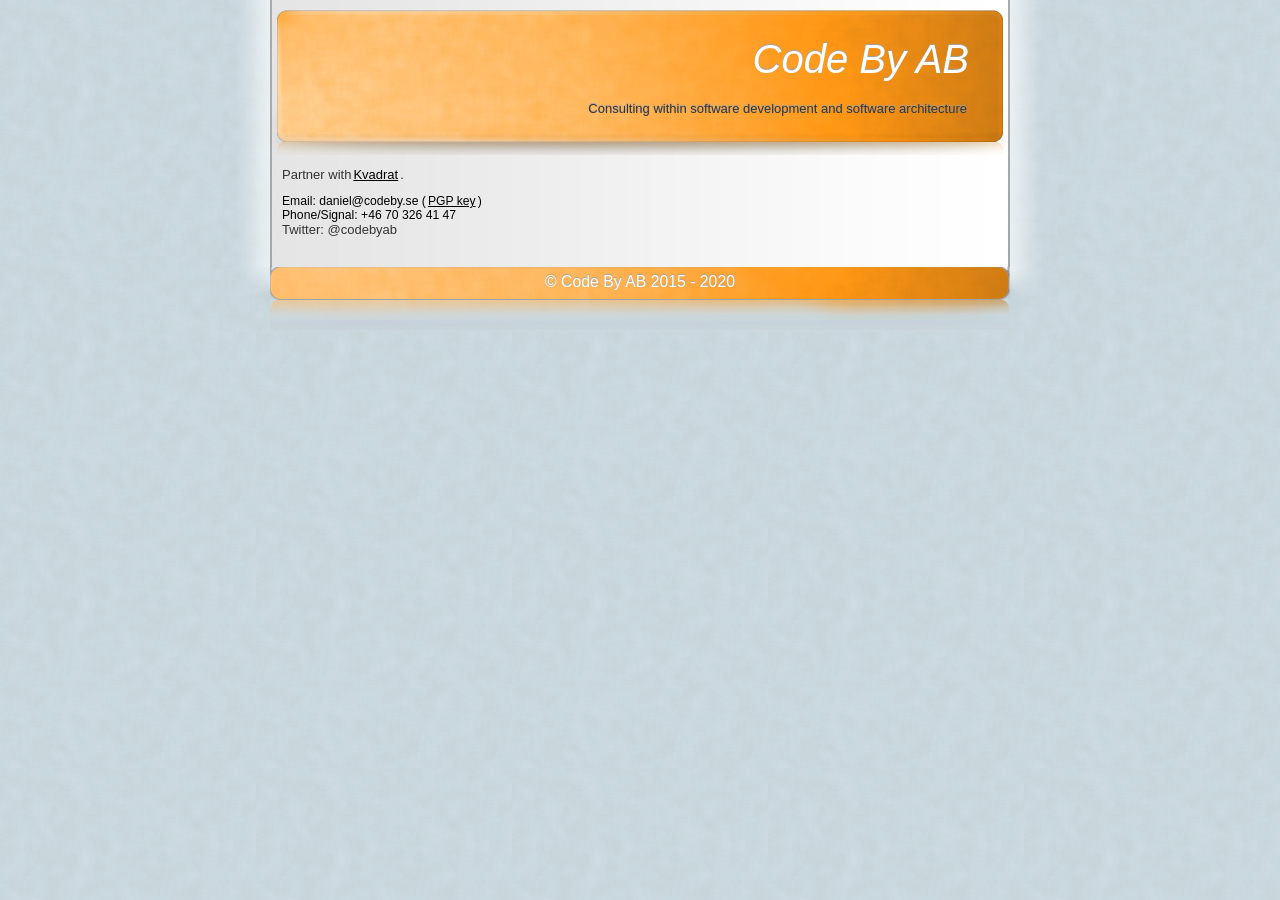
==== index.html @ 269ff319 "Initialize website for CodeBy AB" ====
<!DOCTYPE html>
<html xmlns="http://www.w3.org/1999/xhtml" xml:lang="en" lang="en">
	<head>
		<meta charset="utf-8" />
		<meta http-equiv="X-UA-Compatible" content="IE=edge" />
				<title>Home | Code By AB | Code by AB</title>
		<meta name="author" content="Code by AB" />
		<meta name="robots" content="all" />
		<meta name="generator" content="Sandvox 2.10.8" />
		<meta name="viewport" content="width=740" />
		<link rel="shortcut icon" type="image/x-icon" href="favicon.ico" />
		<link rel="canonical" href="https://www.codeby.se/" />
		
		<link rel="stylesheet" type="text/css" href="sandvox_ThisModernLife/main.css" title="This Modern Life" /><!--[if lt IE 6]>
		<link rel="stylesheet" type="text/css" href="sandvox_ThisModernLife/ie.css" /><![endif]-->
		<!--
		Photo credits for this website's design: <https://www.codeby.se/sandvox_ThisModernLife/Credits.rtf>
		Licensing for this website's design:     <https://www.codeby.se/sandvox_ThisModernLife/License.rtf>
		-->
		
	</head>
	<body class="sandvox no-page-title no-sidebar no-custom-banner home-page no-IR" id="www_codeby_se" >
				<div id="page-container">
			<div id="page">
				<div id="page-top" class="no-logo has-title has-tagline">
					<div id="title">
						<h1 class="title"><span class="in"><span style="font-size: 40px; font-family: Arial;"><em>Code By AB</em></span></span></h1>
						<p id="tagline"><span class="in"><span style="color: rgb(51, 51, 51); font-family: Helvetica, Arial, sans-serif; font-size: 13px;">Consulting within software development and software architecture</span><br /></span></p>
					</div><!-- title -->
					<div id="sitemenu-container">
						
					</div> <!-- sitemenu-container -->
				</div> <!-- page-top -->
				<div class="clear below-page-top"></div>
				<div id="page-content" class="">
					<div id="main">
						<div id="main-top"></div>
						<div id="main-content">
							<div class="article">
								<div class="article-content">
									<div class="RichTextElement">
										<div><p><span style="color: rgb(51, 51, 51); font-family: Helvetica, Arial, sans-serif; font-size: 13px;">Partner with<a href="http://www.kvadrat.se/" target="_blank">Kvadrat</a>.  </span></p><p><span style="font-size: 1em;">Email: daniel@codeby.se (<a href="https://www.codeby.se/502f4fa003332517decd4441a3f.asc" target="_blank">PGP key</a>)<br />Phone/Signal: +46 70 326 41 47<br /></span><span style="color: rgb(51, 51, 51); font-family: Helvetica, Arial, sans-serif; font-size: 13px;">Twitter: @codebyab</span><span style="font-size: 1em;"><br /></span></p>
											</div>
									</div>
								</div> <!-- /article-content -->
								<div class="article-info">
								</div> <!-- /article-info -->
							</div> <!-- /article -->
						</div> <!-- main-content -->
						<div id="main-bottom"></div>
					</div> <!-- main -->
				</div> <!-- content -->
				<div class="clear below-content"></div>
				<div id="page-bottom">
					<div id="page-bottom-contents">
						<div>© Code By AB 2015 - 2020</div>
						<div class="hidden"> <a rel="nofollow" href="#title">[Back To Top]</a></div>
					</div>
				</div> <!-- page-bottom -->
			</div> <!-- container -->
			<div id="extraDiv1"><span></span></div><div id="extraDiv2"><span></span></div><div id="extraDiv3"><span></span></div><div id="extraDiv4"><span></span></div><div id="extraDiv5"><span></span></div><div id="extraDiv6"><span></span></div>
		</div> <!-- specific body type -->
		<script src="//ajax.aspnetcdn.com/ajax/jQuery/jquery-1.9.1.min.js"></script>
		<script>
		if (typeof jQuery === 'undefined') document.write('<scr'+'ipt src="_Resources/jquery-1.9.1.min.js"></scr'+'ipt>');
		</script>
		
		
	</body>
</html>
---- sandvox_ThisModernLife/main.css ----
@charset "UTF-8";

/*
   css Copyright © 2005-2012 Karelia Software. All rights reserved.
   css released under Creative Commons License  - http://creativecommons.org/licenses/by-sa/2.5/
   All associated graphics belong to their respective owners and are licensed separately.
*/

/* IE7 hacks */

*:first-child+html .gridItem img {
	position:relative;
	top:0px;
}

*:first-child+html .gridItem h3 {
	position:relative;
	top:0px;
}

/* Navigation arrows */
div.text-navigation { text-align:center; margin-bottom:1em;}
div.text-navigation div { display:inline; margin:0px 0.5em; }
.collection-navigation .disabled-navigation { text-indent:-5000px; }

/* 2.0 wrap compatibility. 2.0-compatible designs can further adjust these if they need */
.wide { display:block; }

.narrow.left {   /* Some designs won't respect without !important */
    float:left!important;
    clear:left!important;
}
.narrow.right {
    float:right!important;
    clear:right!important;
}

.wide.left   .graphic, img.wide.left,   .wide.left video,   .wide.left audio   { display:block; margin-left:0px; margin-right:auto; }
.wide.center .graphic, img.wide.center, .wide.center video, .wide.center audio { display:block; margin-left:auto; margin-right:auto; }
.wide.right  .graphic, img.wide.right,  .wide.right video,  .wide.right audio  { display:block; margin-left:auto; margin-right:0px; }


.ImageElement.left, .AudioElement.left { text-align:left; }
.ImageElement.center, .AudioElement.center { text-align:center; }
.ImageElement.right, .AudioElement.right { text-align:right; }

/* Captions should align themselves with the graphic */
.graphic-container.left .caption { text-align:left; }
.graphic-container.center .caption { text-align:center; }
.graphic-container.right .caption { text-align:right; }

/* Inline iframes need to display as a block to layout right */
.graphic iframe { display:block; }

/* Pagelet photo grids should be generally be auto width (some 1.x designs hardcoded an exact width) */
.pagelet .photogrid-index { width:auto; }

/* For content like amazon which forces white background. Design SHOULD set color for A tag and text color. */
.whiteBackground
{
	background-color:white;
}

.article-info
{
	margin-bottom:1em;
}

/* Firefox reduce dotted lines on links */
.photo-navigation a:focus, .replaced a:focus {overflow:hidden;}

/* Disqus correction to prevent overflow scroll bars in some designs */
#dsq-content { overflow:hidden; }
#dsq-content .dsq-auth-header { width: auto!important; }
#dsq-content .dsq-by { margin: 4px 6px 0px 0px; }
#dsq-content .dsq-by a, #dsq-content .dsq-by a:hover { border: 0px none; }
#dsq-content h3 { margin:0px; }

/* Site menus. Don't wrap the top level items, and wrap sub-menu items normaly. */
#sitemenu-content ul li span.in { white-space:nowrap;}
* html #sitemenu-content ul li span.in {white-space: normal}
*:first-child+html #sitemenu-content ul li span.in {white-space: normal}
#sitemenu-content ul ul li span.in {white-space: normal}
#sitemenu-content span.in { position: relative; }

body { word-wrap:break-word; }

/* Make sure scaled-down images look good in IE */
img { -ms-interpolation-mode: bicubic; }

/* 
   css Copyright © 2005-2012 Karelia Software. All rights reserved.
   css released under Creative Commons License 
        - http://creativecommons.org/licenses/by-sa/2.5/ 
   All associated graphics belong to their respective owners 
        and are licensed separately. 
*/

a img { border: none; }

 /* General styles  */

.clear {
	clear: both;
	height: 0;
}

.hidden {
    display:none;
}

/* Images embedded in text.  "narrow" are 200 pixels wide or smaller. */
.narrow {
	display: block;
 	clear:right;
    float: right;
}
img.wide {
	display: block;
 	clear:both;
	display: block;
}

/* Block Level formatting, more or less in descending order */

html {
	background: rgb(255, 179, 79) url(blue_bkgd.jpg);
}

body {
	font-size: 76%;
	margin: 0;
	background: url(extra_bkgd.jpg) center repeat-y;
	font-family:Verdana, Helvetica, Arial, sans-serif;
}

/* special fonts for headings */
h1, h2, h3, h4, h5, h6, #title p, #sitemenu-content li, #page-bottom p, .caption  {
	font-family:"Gill Sans", Verdana, Helvetica, Arial, sans-serif;
}

h5, h6 {
	font-size: 100%;
}

#page {
    margin: auto;
    width: 740px;
    background: white url(background.jpg) repeat-y;
}

body.no-sidebar #page {
    background: white url(background_no_sidebar.jpg) repeat-y;
}

#page-top {
    margin:0;
}

#title {
    /*Here we expand the title so we can
    have the nice rounded top with drop shadow,
    then use padding to move the content back */
    padding-top: 15px;
    padding-left: 15px;
    padding-right: 15px;
    /* limit the height to the size of the background image */
    max-height: 257px;
    overflow: hidden;
}

h1 {
    font-size: 3.3em;
    font-weight:normal;
    text-align: right;
    color: white;
    margin: 22px 24px 15px 210px;
    display: block;
    text-shadow: 0px -1px 1px rgb(161, 161, 161);
}

body.home-page h1  {
    margin: 22px 26px 15px 212px;	
}

h1.replaced { 
	background-position:top right;
	text-align:left;
}

h1.TurnOffReplace {
	text-align:right!important;
	font-size:1.5em;
}

/* IE Hack */

/* Hides from IE5-mac \*/
* html h1 {
    height: 1%;
}
/* End hide from IE5-mac */

h1 a {
    text-decoration:none;
    color: white;
}

h1 a:hover, h1 a:focus, h1 a:active {
    border-bottom: 1px solid white;
}

h1.replaced a, h1.replaced a:hover, h1.replaced a:focus, h1.replaced a:active {
	border:0px none!important;
	background:transparent !important;
	padding:0px!important;
}

#title img {
    float: left;
    margin: 3px;
    margin-right: 10px;
    margin-bottom: 6px;
}

#title p {
    font-size: 1.4em;
    text-align: right;
    margin: 10px 28px 14px 10px;
    color: white;
    text-shadow: 0px -1px 1px rgb(161, 161, 161);
}

/* IE Hack */

/* Hides from IE5-mac \*/
* html #title p {
    height: 1%;
}
/* End hide from IE5-mac */

#sitemenu-container {
    clear: both;
    padding:0px;
    padding-top: 23px;
}

#sitemenu {
    background: url(sitemenu-top.jpeg) no-repeat top;
    font-size: 1.1em;
    clear: both;
    padding: 0px;
    margin: 0px;
 	margin-top: -12px;
}

#sitemenu-content ul {
    background: url(sitemenu-bottom.jpeg) no-repeat bottom;
    text-align: left;
    padding: 6px 18px 20px 13px;
    line-height: 1.5em;
    width:709px;
}

*:first-child+html #sitemenu-content ul {
	margin:8px 0px 0px 0px;
}


/* Hides from IE5-mac \*/
* html #sitemenu-container {
	padding-top:16px;
}

* html #sitemenu {
	margin:0px;
}

* html #sitemenu-content ul {
    margin:0px;
}
/* End hide from IE5-mac */

#sitemenu-content li {
    margin: 0px;
	padding: 0px 5px;
    display: inline;
    margin-top: 1px;
}

#sitemenu-content ul li ul {
	background: url(background.jpg) repeat-y -230px top;
}

#sitemenu-content a,
#sitemenu-content a:hover,
#sitemenu-content a:focus,
#sitemenu-content a:active  {
	padding: 0;
	border: 0px none;
    text-shadow: 0px 1px 1px white;
}

#sitemenu-content .currentPage > span.in {
    text-shadow: 0px -1px 1px rgb(161, 161, 161);
}

#sitemenu-content span.in {
    text-decoration: none;
    color: black;
    padding: 2px;
}

#sitemenu-content li.currentPage span.in, 
#sitemenu-content li.currentParent > a > span.in,
#sitemenu-content li.currentParent > span.in,
#sitemenu-content a:hover span.in, 
#sitemenu-content a:focus span.in, 
#sitemenu-content a:active span.in,
#sitemenu-content .selected span.in {
    color: white;
    padding: 1px;    
}

#sitemenu-content ul li ul li span.in {
	padding: 2px 10px 1px 8px;
}

#sitemenu-content ul li ul li span.in,
#sitemenu-content ul li ul li a:focus span.in,
#sitemenu-content ul li ul li a:hover span.in,
#sitemenu-content ul li ul li a:active span.in,
#sitemenu-content ul li.currentPage ul li span.in,
#sitemenu-content ul li ul li.currentPage span.in,
#sitemenu-content ul li ul li.currentParent > a > span.in,
#sitemenu-content ul li ul li.currentParent > span.in {
	padding-left: 7px;
}

#sitmenu-container ul ul .submenu-indicator {
	top: 12px;
}

*:first-child+html #sitemenu-container ul ul .submenu-indicator {
	top: 5px;
}

* html #sitemenu-container ul ul .submenu-indicator {
	top: 2px;
}


#page-content {
    width: 736px;
    margin: auto;
    clear: both;
    min-height: 100px;
}

body.no-sidebar #page-content {
    width: 736px;
}

#sidebar {
    float: left;
    width: 224px;
    font-size: 1em;
    text-align: center;
}

#sidebar p, .pagelet dl, .pagelet table {
    margin-left: 10px;
    margin-right: 10px;
    text-align: left;
}

.pagelet ul, .pagelet ol {
	text-align:left;
	padding-left:36px;
	padding-right:9px;
}

/* improve spacing for IEs of various shapes and sizes */
* html .pagelet ul, * html .pagelet ol {
	text-align:left;
	padding-left:10px;
}

.pagelet {
    width:224px;
    overflow:hidden;
    margin-bottom:18px;
    padding-top: 3px;
}

.pagelet h4 {
	padding-top:9px;
    margin:0px 2px 0px 2px;
    font-size: 1.2em;
    font-weight: normal;
    color: white;
    text-shadow: 0px -1px 1px rgb(161, 161, 161);
    text-align: right;
}

#sidebar .pagelet h4, #sidebar h5.index-title{ text-align:left;}
#sidebar h5.index-title{ padding-left:10px;}

.pagelet h4 span.in {
	display:block;
    padding:0px 13px 27px 13px;
}

.pagelet p {
	margin-top:-5px;
}

.pagelet .contactElement.labelsOnSide {
	margin-right:20px;
}

.blockquote-container>.pagelet-body, .blockquote-container>.graphic {
	position: relative;
	padding: 10px;
	background: -28px 0px no-repeat;
	background-image: url(QuotationMarks-ThisModernLife.png);
}

.blockquote-container .pagelet-body:after, .blockquote-container .graphic:after {
	display: block;
	position: absolute;
	height: 70px;
	width: 70px;
	bottom: 0px;
	right: 0px;
	content: "";
	background: transparent 37px 45px no-repeat;
	background-image: url(QuotationMarks-ThisModernLife.png);
} 

.blockquote-container blockquote {
	margin: 0px;
	padding: 0px 20px 0px 20px;
	z-index: 100;
	position: relative;
	font-style: italic;
}

#sidebar blockquote p, .pagelet blockquote p, blockquote p {
	margin: 0px;
	padding: 0px;
}


/* photo-page, html-page (in some cases), iframe-page don't have sidebar */
body.no-sidebar #main {
    margin-left: 10px;
    margin-right: 10px;
    font-size: 1em;
}

/* Most other pages have sidebars */
body.allow-sidebar #main {
    margin-right: 10px;
    float: right;
    width: 491px;
    font-size: 1em;
}

/* IE Hack */

/* Hides from IE5-mac \*/
* html .body.allow-sidebar #main {
    margin:0;
    padding:0;
	padding-left:10px;
}
/* End hide from IE5-mac */

h2 {
    display: block;
    font-weight: normal;
    font-size: 2em;
    color: white;
    text-align: right;
    text-shadow: 0px -1px 1px rgb(161, 161, 161);
 	padding:13px 15px;
 	margin:0px -3px 17px -3px;
    overflow: hidden; /* Mobile Safari love */
}

h2 a {
	color: white;
}



/* Hides from IE5-mac \*/
* html h2 {
    height: 28px;
}
/* End hide from IE5-mac */

a {
    color: black;
	text-decoration: underline;
    padding: 2px;
}

a:hover, a:focus, a:active {
    padding: 1px;
    color: white;
    text-decoration: none;
    text-shadow: 0px -1px 1px rgb(161, 161, 161);
}

a.imageLink, a.imageLink:hover, a.imageLink:active {
	border:none;
	background:transparent;
	padding:0px;
}

li a {
	text-decoration:none;
}


#main ul {
    list-style: disc;
}

#main ul li {
    text-align: left;
}

#main li a {
    color: black;
    padding: 3px;
    line-height: 1.7em;	
}

#main li a:hover, #main li a:focus, #main li a:active {
    text-decoration: none;
    border-bottom: 1px solid rgb(255, 150, 0);
    color:white;
}

.article {
    margin-left: 0px;
    margin-right: 0px;
    margin-bottom: 10px;
}

.article h3 {
     background: url(other_title.jpg) repeat-x bottom;
     border: 1px solid rgb(158, 158, 158);
     color: black;
     font-size: 1.5em;
     font-weight: normal;
     text-shadow: 0px 1px 1px white;
     margin-left: -3px;
     margin-right: -3px;
     text-align: right;
     padding: 5px;
     clear: both;
}

.article h3 a {
    color: black;
    padding: 3px;
}

.article h3 a:hover, .article a:focus, .article a:active {
    padding: 2px;
    color: white;
    text-decoration: none;
    text-shadow: 0px -1px 1px rgb(161, 161, 161);
}


.article img {
    border: none;
}

.article.narrow {
    float: left;
	margin:5px 10px 5px 0;
}
/*.narrow.left{
	margin-right:10px;
}
.narrow.right{
	margin-left:10px;
	padding-bottom:5px;	
}*/

.narrow.left{
	margin:5px 10px 5px 0;
}
.narrow.right{
	margin:5px 0 5px 10px;
}

.article-info {
	clear: right;
}

.article-thumbnail {
    float: left;
    margin: 5px 10px 5px 0;
}

.callout {
    background: url(background_no_sidebar.jpg) -2px;
    float: right;
    margin: 0px -3px 10px 10px;
    padding: 10px;
    border: 1px solid rgb(158, 158, 158);
    text-align: center;
}

.callout p {
    text-align: left;
}

.callout h4 {
    font-weight: normal !important;
    font-size: 1.25em !important;
}

#page-bottom {
    height: 59px;
    overflow: hidden;
	padding-top:6px;
    text-align: center;
    font-size: 1.3em;
    text-shadow: 0px -1px 1px rgb(161, 161, 161);
    color: white;
}

#page-bottom div {
	height:20px;
	overflow:hidden;
}

#page-bottom p {
	display:inline;
}

#page-bottom p+p:before {
	content:' \002022  ';
}

div.photo-viewer-summary .article {
    margin: auto;
}

.HTMLElement {
    margin-bottom: 10px;
}

.ImageElement, .VideoElement {
    text-align: center;
}

.caption {
    padding: 10px;
    font-size: 1.5em;
}

/* Used on Photo Grid Pages ... */
.photogrid-index {
    text-align: center;
    background: url(background_no_sidebar.jpg) -2px;
    margin: 10px;
    margin-left: 8px;
    padding: 5px;
    border: 1px solid rgb(158, 158, 158);
    overflow: auto;
    width: 465px;
}

body.no-sidebar .photogrid-index {
	width:618px;
	margin-left:37px;
}

.photogrid-index a {
	color:#000;
	text-decoration:none;
	border:none!important;
	padding:0px!important;
}

.photogrid-index a:hover  {
	text-decoration:underline;
}

.gridItem {
    float: left;
    position:relative;
    width:140px;
    height:180px;	/* room for caption */
    margin: 6px;
    padding-top: 10px;
    border: 1px solid rgb(158, 158, 158);
    background: rgb(225, 225, 225) url(other_title.jpg) repeat-x bottom;
    overflow: hidden;
}

.gridItem h3 {
    font-size: 1.1em;
    font-weight:normal;
    color: black;
    margin-top: 2px;
    margin-left: 4px;
    margin-right: 4px;
    text-shadow: 0px 1px 1px white;
    position:absolute;
	top: 138px; /* needs to leave 38px from the bottom of the gridItem */
	width: 132px;
	text-align:center;
	background:none;
	border:none;
	padding:0;
}
.gridItem h3 a:hover{ color:#FFF; text-decoration:none;}


.gridItem img {
    border: 1px solid rgb(80, 80, 80);
    margin: auto;
    display:block;
    position: absolute;
    top: 0;
    bottom: 42px;
    right: 0;
    left: 0;
}


* html .photogrid-index {
	overflow:visible;
	margin:10px 0px;
}
* html .gridItem img {
	position: relative;
	top:0px;
}

* html .gridItem h3 {
	position: relative;
	top: 0px;
}

#sidebar .photogrid-index{
	width:auto;
	border:0;
	margin-left:32px;
}



/* Used on index summary pages */
.listing-index #main li h3 a {
    text-decoration:none;
    font-size:1em;
    font-weight:normal;
}

/* Individual Photo Pages */

.text-navigation #previous-photo, .text-navigation #next-photo, .text-navigation  #photo-list, .text-navigation a{
	background:none!important;
	font-weight:bold;
}


.photo-navigation {
    position: relative;
    z-index: 100;
    height: 75px;
}
body.allow-sidebar .photo-navigation{
	margin-left:100px;
}

.photo-navigation div {
    text-indent: -5000em;
    width: 94px;
    height: 83px;
    position: absolute;
    margin-top: -10px;
}

.photo-navigation a {
	width:100%;
	height:100%;
	display:block;
	background:none;
}

.photo-navigation a:active, .photo-navigation a:hover, .photo-navigation a:focus {
    border: none;
    padding: 0px;
}

#previous-photo	{
    left: 236px;
}
.allow-sidebar #previous-photo {left:12px;}


#next-photo {
    width: 95px;
    left: 405px;
}
.allow-sidebar #next-photo {left:181px;}

#photo-list {
    width: 75px;
    left: 330px;
}
.allow-sidebar #photo-list {left: 106px;}


.image-controls a:hover, .image-controls a:active, .image-controls a:focus {
	border:none;
	padding:0px;
	background:transparent;
}


.collection-navigation a {
	text-decoration: none;
}



/* IE:Mac Hackery */

/*\*//*/

body.allow-sidebar #main {
    float: right;
    width: 491px;
    font-size: 1em;
}

.article {
    margin:0;
    background: none;
    border: none;
    padding-bottom: 0;
    padding-top: 0;
}

#sitemenu {
    margin-top: 0px;
}

#sitemenu-content ul {
    margin: 0px;
}

.article p {
    clear: none;
}

.article a {
    text-decoration: underline;
    border-bottom: none;
}

.article a:hover, .article a:focus, .article a:active {
    border-bottom: none;
    color: blue;
}

.article-summary {
    padding: 0;
    margin: 0;
    clear: none;
}

.callout {
	width:220px;
}

#page-bottom p {
    margin-top: 0;
}

/**/

.text-navigation a:hover{
	background: rgb(255, 166, 55) url(orange/current_page_bkgd.jpg) no-repeat!important;
}
li a {
	color:#c60;
}
#sitemenu-content li.currentPage span.in, 
#sitemenu-content li.currentParent > a > span.in,
#sitemenu-content li.currentParent > span.in,
#sitemenu-content a:hover span.in, 
#sitemenu-content a:focus span.in, 
#sitemenu-content a:active span.in,
#sitemenu-content .selected span.in, a:hover, a:focus, a:active, .article h3 a:hover, .article a:focus, .article a:active, h2{
    border-bottom: 1px solid rgb(199, 143, 72);
    border-left: 1px solid rgb(191, 150, 97);
    border-right: 1px solid rgb(191, 129, 52);
    border-top: 1px solid rgb(161, 118, 62);
    background: rgb(255, 166, 55) url(orange/current_page_bkgd.jpg);
}
h2{
	background: rgb(255, 166, 55) url(orange/new_title_bkgd.jpg) no-repeat right !important;
}
#main li a:hover, #main li a:focus, #main li a:active {
    color: rgb(255, 150, 0);    
}
#page-bottom {
    background: url(orange/footer.jpg) center top no-repeat;    
}
#page-container {
    background: url(orange/footer_bkgd.jpg) center bottom no-repeat;
}
#sitemenu-container {
    background: url(orange/header_bottom.jpg) no-repeat;   
}
#page-top {
    background: url(orange/new_header_bkgd.jpg) no-repeat;
}
#photo-list a {
	background: url(orange/photo-buttons-02.jpg) no-repeat;
}
#next-photo a {
	background: url(orange/photo-buttons-03.jpg) no-repeat;
}
#previous-photo a {
	background: url(orange/photo-buttons.jpg) no-repeat;
}
#photo-list {
    background: url(orange/photo-buttons-disabled-02.jpg) no-repeat;
}
#next-photo {
    background: url(orange/photo-buttons-disabled-03.jpg) no-repeat;
}
#previous-photo	{
    background: url(orange/photo-buttons-disabled.jpg)	no-repeat;
}
.pagelet h4 {
	background: url(orange/sidebar_button.jpg) 4px 0px no-repeat;    
}
.pagelet h4 span.in {
    background: url(orange/sidebar_button_bottom.jpg) bottom no-repeat;
}

.callout-container, .graphic-container { clear:both; }
---- sandvox_ThisModernLife/ie.css ----
@charset "UTF-8";
#page-content {
    margin-left: 0px !important;
}

* html #sitemenu-content ul {
	margin-left:7px;
	width:100%;
}


.photogrid-index {
	width:630px!important;
}
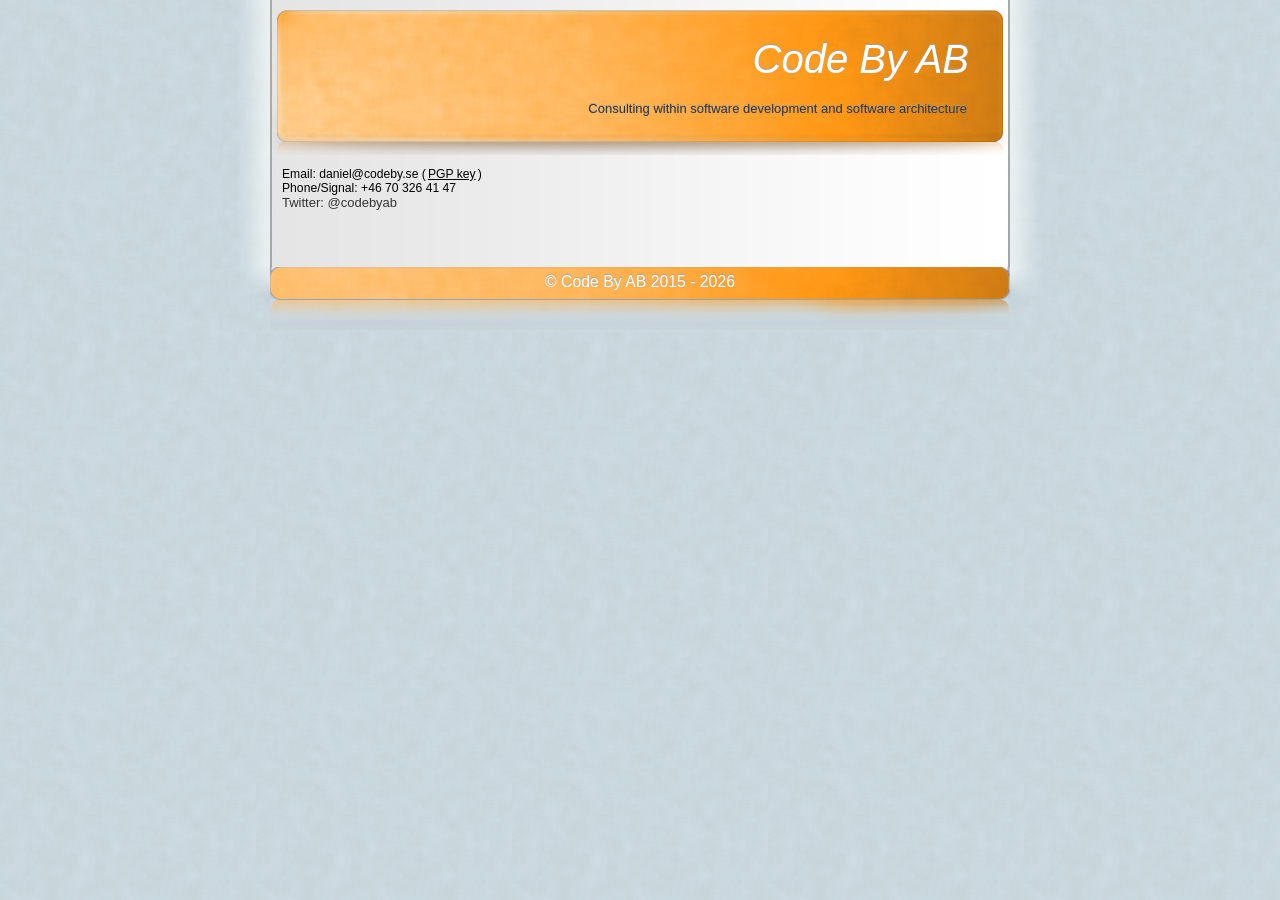
==== commit a77a58e8: "Update index.html Remove Kvardrat" ====
--- a/index.html
+++ b/index.html
@@ -39,7 +39,7 @@
 							<div class="article">
 								<div class="article-content">
 									<div class="RichTextElement">
-										<div><p><span style="color: rgb(51, 51, 51); font-family: Helvetica, Arial, sans-serif; font-size: 13px;">Partner with<a href="http://www.kvadrat.se/" target="_blank">Kvadrat</a>.  </span></p><p><span style="font-size: 1em;">Email: daniel@codeby.se (<a href="https://www.codeby.se/502f4fa003332517decd4441a3f.asc" target="_blank">PGP key</a>)<br />Phone/Signal: +46 70 326 41 47<br /></span><span style="color: rgb(51, 51, 51); font-family: Helvetica, Arial, sans-serif; font-size: 13px;">Twitter: @codebyab</span><span style="font-size: 1em;"><br /></span></p>
+										<div><p><span style="font-size: 1em;">Email: daniel@codeby.se (<a href="https://www.codeby.se/502f4fa003332517decd4441a3f.asc" target="_blank">PGP key</a>)<br />Phone/Signal: +46 70 326 41 47<br /></span><span style="color: rgb(51, 51, 51); font-family: Helvetica, Arial, sans-serif; font-size: 13px;">Twitter: @codebyab</span><span style="font-size: 1em;"><br /></span></p>
 											</div>
 									</div>
 								</div> <!-- /article-content -->
@@ -53,7 +53,7 @@
 				<div class="clear below-content"></div>
 				<div id="page-bottom">
 					<div id="page-bottom-contents">
-						<div>© Code By AB 2015 - 2020</div>
+						<div>© Code By AB 2015 - 2026</div>
 						<div class="hidden"> <a rel="nofollow" href="#title">[Back To Top]</a></div>
 					</div>
 				</div> <!-- page-bottom -->
@@ -67,4 +67,4 @@
 		
 		
 	</body>
-</html>+</html>
